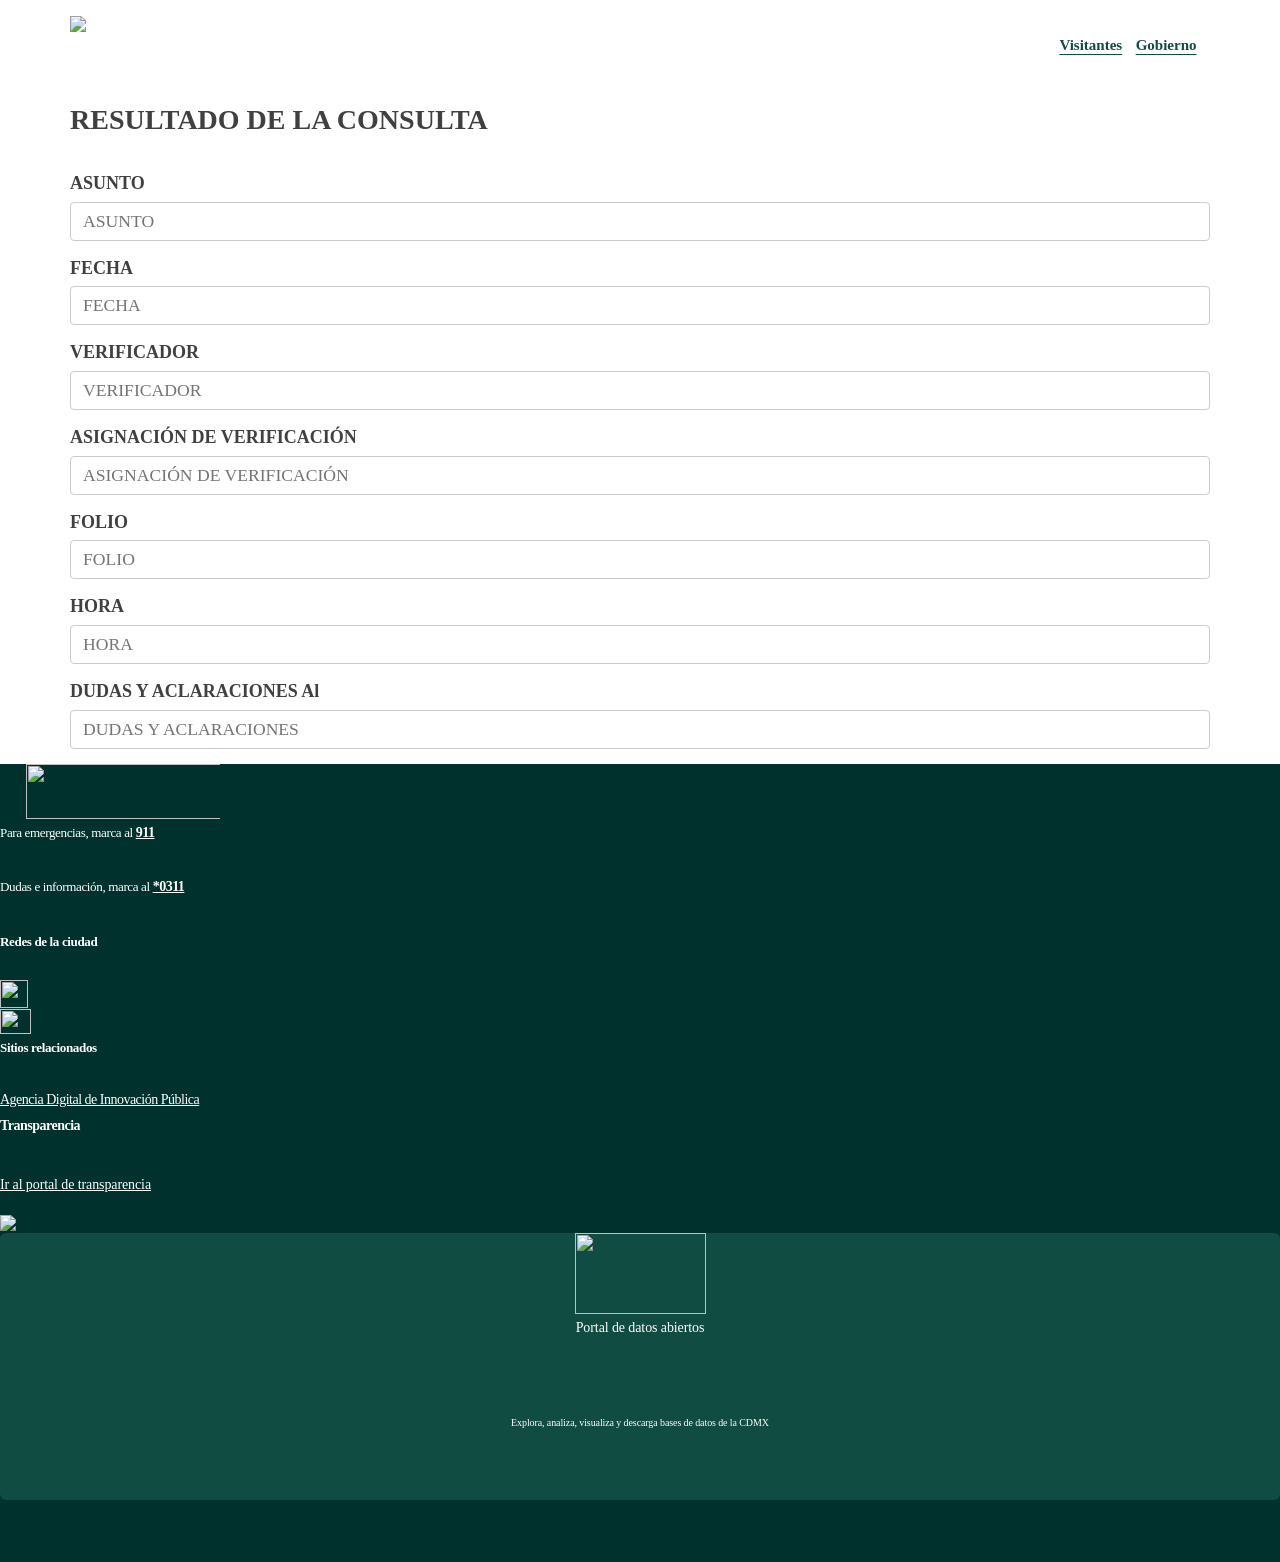
==== Inveacdmx.html @ d772f344 "Add files via upload" ====
<!DOCTYPE html>
<html lang="es">
  <head>
    <meta charset="utf-8">
    <meta http-equiv="X-UA-Compatible" content="IE=edge">
    <meta name="viewport" content="width=device-width, initial-scale=1">
    <title>Ejemplo de nueva página para GOB.mx</title>


    <!-- CSS -->
    <link href="/favicon.ico" rel="shortcut icon">
    <link href="Styles.css" rel="stylesheet">
    <link href="Stylesinveacdmx.css" rel="stylesheet">
    <style>
	        
            * {font-family: 'Inter' !important;}
            *{box-shadow: none !important;}                 
            
            .ventana-header>#ventana-info_header>#ventana-info_closer>span.ui-icon.ui-icon-closethick   { 		
                background-image: url(/resources/img/close2.svg); 
                 background-size: 20px 21px !important; 
                 background-position: 0 !important; 
                 position: relative; 
                 top: 25px !important; 
                 width: 20px !important; 
                 height: 24px !important; 
                 left: -130% !important;
            }
        
            #page-container {
                position: relative;
                min-height: 100vh;
                overflow-x: hidden !important;
            }
            
            #content-wrap {
                padding-bottom: 0rem; /* Footer height */
            }
            
            #footer {
                /*position: absolute; */
                bottom: 0;
                width: 100%;
                /* height: 1.5rem;  Footer height */
                background-color: #00312d !important;
            }
            
            #header {
                background: transparent !important;
                background-color: transparent !important;
                position: relative;
                top: 0;
                width: 100%;
            }
                    
            .adjustContent {
                margin-left: auto;
                max-width: 1280px;
                margin-right: auto;
                background-size: 100%;
                background-position-y: 30%;
                display: grid !important;
            }
            
            .img-background {
    /* 			background-image: linear-gradient( */
    /* 							      rgba(0, 0, 0, 0.5), */
    /* 							      rgba(0, 0, 0, 0.5) */
    /* 							    ),url(/resources/img/fondo-portal.jpg); */
    /* 			background-image: linear-gradient( rgb(0 0 0 / 0%), rgb(0 0 0 / 40%) ),url(/resources/img/fondo-portal.jpg); */
    /* 			background-image: url('background-image: url('https://es.rankiapro.com/wp-content/uploads/2019/08/fondo-tecnologico-preferido-selectores.jpg');'); */
    /*  			background-image: url(/resources/img/fondo-portal.jpg);  */
                margin-left: auto;
                max-width: 100%;
                margin-right: auto;
                height: 100%;
                background-size: cover;
                background-position-y: 60%;
            }				
                    
            .colorgreen {
                background-color: #00312d !important;
                margin-left: auto;
                max-width: 1280px;
                margin-right: auto;
            }		
            
            .texto-corto-anuncios {
                -webkit-line-clamp: 3;
                  -webkit-box-orient: vertical;
                display: -webkit-box;
                overflow: hidden;
            }	
            
            .texto-corto-anuncios-mobile {
                -webkit-line-clamp: 2;
                  -webkit-box-orient: vertical;
                display: -webkit-box;
                overflow: hidden;
            }	
            
            .ui-g .ui-panelgrid-cell {
                flex-wrap: initial;
                place-items: center !important;
                /*background-color: transparent !important;*/
            }
            
            .menu-header{
                display: flex;
                justify-content: left;
                text-underline-position: under;
            }
            
            .menu-header:hover {
                text-decoration: none;
            }
            
            .menu-header-tags{
                display: flex;
                text-underline-position: under;
                flex-direction: row;
                align-content: stretch;
                justify-content: flex-end;
            }		
            
            .color-btn-buscar{
                background: #BC955C !important;
                   border-radius: 21px;
                   width: 45px;
                height: 42px;
                margin-top: 0px !important;
                margin-right: 20px !important;
                float: left;
                   border: none !important;
            }	
    
    
            .color-btn-buscarR{
                background: #BC955C !important;
                   border-radius: 21px;
                   width: 45px;
                height: 42px;
                margin-top: 0px !important;
                margin-right: 0px !important;
                float: left;
                   border: none !important;
            }		
            
            .color-btn-buscar-false{
                background: #AAAAAA !important;
                   border-radius: 21px;
                   width: 45px;
                height: 42px;
                margin-top: 0px !important;
                margin-right: 20px !important;
                float: left;
                   border: none !important;
            }	
            
            .color-btn-buscarR-false{
                background: #AAAAAA !important;
                   border-radius: 21px;
                   width: 45px;
                height: 42px;
                margin-top: 0px !important;
                margin-right: 0px !important;
                float: left;
                   border: none !important;
            }			
            
            .centro{   
                text-align-last: center;
            }
                @media (max-width: 640px){
                .ui-panelgrid .ui-grid-responsive .ui-grid-row {
                    border-top: none !important;
    /* 			    display: flex !important; */
                }
            }
        </style>
  </head>
  <body>

    <!-- Contenido -->
    <main class="page">
      <div class="container">
        <div class="grid ZeroPadding-Right menu-normal ">
                  
            <div class="col-12">	         		       
              <div class="col-12 ZeroPadding"><div id="formHeader:pnlMenus" class="ui-panelgrid ui-widget ui-panel-sin-pading"><div id="formHeader:pnlMenus_content" class="ui-panelgrid-content ui-widget-content ui-grid ui-grid-responsive"><div class="ui-g"><div class="ui-panelgrid-cell ui-g-12 ui-md-3 ui-lg-3 ZeroPadding menu-header"><a href="/home.xhtml" class="ui-link ui-widget"><img src="https://www.cdmx.gob.mx/resources/img/adip-header2.svg"></a></div><div class="ui-panelgrid-cell ui-g-12 ui-md-9 ui-lg-9 ZeroPadding"><div id="formHeader:j_idt29" class="ui-panelgrid ui-widget ui-panel-sin-pading "><div id="formHeader:j_idt29_content" class="ui-panelgrid-content ui-widget-content ui-grid ui-grid-responsive"><div class="ui-g"><div class="ui-panelgrid-cell ui-g-12 ui-md-12 ui-lg-12 menu-header-tags ZeroPadding-Right"><a href="https://thecity.mx/" class="ui-link ui-widget menu-header-principal" target="_blank">Visitantes</a>	 &nbsp; &nbsp;                       
                          <a href="https://gobierno.cdmx.gob.mx/" class="ui-link ui-widget menu-header-principal" target="_blank">Gobierno</a>	 &nbsp; &nbsp;                       
                          </div><div id="formHeader:j_idt34" class="ui-panelgrid-cell ui-g-12 ui-md-0 ui-lg-0 ZeroPadding"></div></div></div></div></div></div></div></div>               
            </div>
             </div>
     
      </div>
      <form role="form" style="margin-top: 25px;">
        <div class="form-group">
            <h3> RESULTADO DE LA CONSULTA </h3>
          </div>

        <div class="form-group" style="margin-top: 35px;">
          <label class="control-label" for="lblAsunto">ASUNTO</label>
          <input class="form-control" id="txtAsunto" placeholder="ASUNTO" type="text">
        </div>
        <div class="form-group">
          <label class="control-label" for="lblFecha">FECHA</label>
          <input class="form-control" id="txtFecha" placeholder="FECHA" type="text">
        </div>
        <div class="form-group">
            <label class="control-label" for="lblVerificador">VERIFICADOR</label>
            <input class="form-control" id="txtVerificador" placeholder="VERIFICADOR" type="text">
        </div>
        <div class="form-group">
            <label class="control-label" for="lblAsignacion">ASIGNACIÓN DE VERIFICACIÓN</label>
            <input class="form-control" id="txtAsignacion" placeholder="ASIGNACIÓN DE VERIFICACIÓN" type="text">
          </div>
        <div class="form-group">
            <label class="control-label" for="lblFolio">FOLIO</label>
            <input class="form-control" id="txtFolio" placeholder="FOLIO" type="text">
          </div>
          <div class="form-group">
            <label class="control-label" for="lblHora">HORA</label>
            <input class="form-control" id="txtHora" placeholder="HORA" type="text">
          </div>
          <div class="form-group">
            <label class="control-label" for="lblDudas">DUDAS Y ACLARACIONES Al </label>
            <input rows="3" class="form-control" id="txtDudas" placeholder="DUDAS Y ACLARACIONES" type="text"></input>
          </div>
      </form>
      </div>
    </main>
    <div id="footer">

        <div class="grid grid-nogutter colorgreen max-width-footer" style="">            
            <div class="col-12">
                <div class="grid pt-5">
                    <div class="lg:col-3 md:col-6"><img src="https://www.cdmx.gob.mx/resources/img/logo_footer.svg" style="max-width: 100%; width: 219.5px; height: 55px; padding-left: 2%; vertical-align: middle;">
                    </div>
                    <div class="lg:col-2 md:col-3 sm:col-12 xs:col-12">
                        <div class="grid p-0">
							<div class="col-12"><label style="padding-bottom: 2%; font-family: Inter; font-size: 13.1px; font-weight: 300; font-stretch: normal; font-style: normal; line-height: 1.18; letter-spacing: -0.39px; text-align: left; color: #fff;" class="titulosRobo redesleft">Para emergencias, marca al <a href="tel:911" class="ui-link ui-widget titulo-footer" style="text-decoration: underline !important;" target="_blank">911</a></label>
							</div>
							<div class="col-12">
								
									<div class="col-12" style=" padding-left: 0px;"><label style="padding-bottom: 2%; font-family: Inter; font-size: 13.1px; font-weight: 300; font-stretch: normal; font-style: normal; line-height: 1.18; letter-spacing: -0.39px; text-align: left; color: #fff;" class="titulosRobo redesleft">Dudas e información, marca al <a href="tel:*0311" class="ui-link ui-widget titulo-footer" style="text-decoration: underline !important;" target="_blank">*0311</a></label>
									</div>
								
							</div>
                        </div>
                    </div>
                    <div class="lg:col-2 md:col-6 sm:col-12 xs:col-12">
                       	 <div class="grid p-0">
                            <div class="col-12"><label style="padding-bottom: 2%; font-family: Inter; font-size: 13.1px; font-weight: bold; font-stretch: normal; font-style: normal; line-height: 1.18; letter-spacing: -0.39px; text-align: left; color: #fff;" class="titulosRobo redesleft">Redes de la ciudad</label>
                            </div>
                            <div class="col-12">
                                <div class="grid p-0">
                                    <div class="col-3"><a href="https://es-la.facebook.com/GobiernoCDMX/" class="ui-link ui-widget" target="_blank"><img id="j_idt155" src="https://www.cdmx.gob.mx/resources/img/facebook.svg?pfdrid_c=true" alt="" style="width: 27.7px; height: 27.7px;"></a>
                                    </div>
                                    <div class="col-3"><a href="https://twitter.com/GobCDMX" class="ui-link ui-widget" target="_blank"><img id="j_idt158" src="	https://www.cdmx.gob.mx/resources/img/twitter.svg?pfdrid_c=true" alt="" style="width: 30.8px; height: 24.6px;"></a>
                                    </div>
                                </div>
                            </div>
                        </div>
                    </div>
                    <div class="lg:col-3 md:col-6 sm:col-12 xs:col-12">
                       	<div class="grid p-0">
                            <div class="col-12"><label style="padding-bottom: 2%; font-family: Inter; font-size: 13.1px; font-weight: bold; font-stretch: normal; font-style: normal; line-height: 1.18; letter-spacing: -0.39px; text-align: left; color: #fff;" class="titulosRobo redesleft">Sitios relacionados</label>                                                                 
                            </div>
                            <div class="col-12"><a href="https://adip.cdmx.gob.mx/" class="ui-link ui-widget titulo-footer" style="padding-bottom: 2% !important; text-decoration: underline !important; font-weight: 300 !important;" target="_blank">Agencia Digital de Innovación Pública</a>
                            </div>
                            
                            <div class="col-12"><label style="padding-bottom: 2%;" class="titulo-footer">Transparencia</label>
                             </div> 
                            <div class="col-12">
                            <div class="grid p-0" style="max-width: 231px;">
	                            	<div class=" col-10"><a id="idPortalUlrtrans" href="https://www.transparencia.cdmx.gob.mx/" class="ui-link ui-widget footerAlingleft ZeroPadding-Bottom" style="color: white; padding-bottom: 2%; white-space: nowrap; vertical-align: sub;  text-decoration: underline !important; font-weight: 300 !important;" target="_blank">Ir al portal de transparencia</a>
			                         </div>       
			                          <div class="col-2" style="padding-bottom: 0px;    padding-top: 12px;    padding-left: 0px;"><a href="https://www.transparencia.cdmx.gob.mx/" class="ui-link ui-widget footerAlingleft ZeroPadding-Bottom" style="  text-decoration: underline !important;" target="_blank"><img src="https://www.cdmx.gob.mx/resources/img/arrow.png" style="width: 11.5px;" class=""></a>
			                          </div> 
			                     </div>
                            </div>
                        </div>
                    </div>
                    <div class="lg:col-2 md:col-6 sm:col-12 xs:col-12">
                       	<div class="grid p-0 grecaFooter-Datos-Abiertos" style="text-align: center;">
                            <div class="col-12" style="padding-bottom: 0!important;"><a href="http://datos.cdmx.gob.mx/" class="ui-link ui-widget" target="_blank"><img id="j_idt171" src="https://www.cdmx.gob.mx/resources/img/datos.png?pfdrid_c=true" alt="" style="width: 131px; height: 81px;"></a>
                            </div>
                            <div class="col-12" style="padding-top: 0!important;"><label style="padding-bottom: 5%;" class="footerAlingleft">Portal de datos abiertos</label>
                                 	 <br><label style="padding-bottom: 5%;" class="footerH6Alingleft">Explora, analiza, visualiza y descarga bases de datos de la CDMX</label>
                            </div>
                        </div>
                    </div>
                   
                </div>
            </div>
            
        </div>
		  <div class="espacio-cintillo"></div>
		  <div class="cintilloFooter colorgreen"></div>
    </div>
<script src="https://code.jquery.com/jquery-1.9.1.min.js"></script>
<script>
  
  $( document ).ready(function() {
    console.log( "ready!" );
    const keysValues = window.location.search;
    console.log( keysValues);
    const urlParams = new URLSearchParams(keysValues)
    debugger;
    const Params = urlParams.get('Params')
    const URLlimpia = Params.replace(/!/g,' ');
    const Parametros = URLlimpia.split("|");
    
    $("#txtAsunto").val(Parametros[0])
    $("#txtFecha").val(Parametros[1])
    $("#txtVerificador").val(Parametros[2])
    $("#txtAsignacion").val(Parametros[3])
    $("#txtFolio").val(Parametros[4])
    $("#txtHora").val(Parametros[5])
    $("#txtDudas").val(Parametros[6])
});
</script>
  </body>
</html>
---- Stylesinveacdmx.css ----
body .ui-panelgrid .ui-panelgrid-cell {
	background: transparent !important;
}

.espaciohome1 {
	padding-top: 10px;
}

.espaciohome2 {
	padding-top: 0px;
}

.pdding14pxleft {
	padding-left: 14px !important;
}

.ZeroPadding {
	padding-left: 0px !important;
	padding-right: 0px !important;
	padding-top: 0px !important;
	padding-bottom: 0px !important;
}

.ZeroPaddingLeft {
	padding-left: 0px !important;
}

.ZeroPaddingRigth {
	padding-right: 0px !important;
}

.buscarResponsiveImg {
	background-image: url(/resources/img/ic_lupa_gris.svg) !important;
	background-size: cover;
}

.ui-button-icon-only .ui-icon {
	margin-left: -9px;
}

.ui-inputfiel {
	border: none !important;
	height: 58px !important;
}

.ui-autocomplete-input {
	border: none !important;
	height: 58px !important;
}

.sizeuiicon>span {
	width: 20px !important;
	height: 20px !important;
	left: 40% !important;
	top: 47% !important;
}

.nobordersearch>input {
	border: none !important;
	font-size: 21px !important;
	font-weight: bold !important;
	font-stretch: normal !important;
	font-style: normal !important;
	line-height: normal !important;
	letter-spacing: normal !important;
	text-align: left !important;
	color: rgba(0, 0, 0, 0.47) !important;
	padding-left: 20px;
	height: 26px !important;
}

.ui-autocomplete-input {
	border: none !important;
}

.panel-busqueda {
	border-radius: 86.9px;
	border-right: none !important;
	box-shadow: 0 4px 44px -5px rgb(0 0 0/ 40%);
	border-top-right-radius: unset;
	border-bottom-right-radius: inherit;
}

.ui-autocomplete-item.ui-state-highlight {
	background: #F0F0F0 !important;
	color: black !important;
	text-shadow: none !important;
}

.ui-autocomplete-list-item.ui-state-highlight {
	background: #F0F0F0 !important;
	color: black !important;
	text-shadow: none !important;
}

.ui-autocomplete-emptyMessage {
	background-color: white !important;
	padding: 10px !important;
	font-weight: 700 !important;
	font-family: Inter !important;
	line-height: 30px !important;
	border-bottom-left-radius: 8px !important;
	border-bottom-right-radius: 8px !important;
}

.autocompletado {
	border-radius: 26.5px !important;
	box-shadow: 0px 3.41603px 3.41603px rgba(0, 0, 0, 0.25) !important;
	border: solid 4px #fff !important;
	background-color: #ffffff !important;
	height: 34px;
}

body .ui-autocomplete-panel .ui-autocomplete-items .ui-autocomplete-item
	{
	background-color: white !important;
}

.adip-btn-sesion {
	background: #FFFFFF !important;
	box-shadow: 0px 2.90457px 2.90457px rgba(0, 0, 0, 0.1) !important;
	border-radius: 20.8042px !important;
	width: 100%;
	height: 37px;
	max-width: 160px !important;
	margin: 0px !important;
	padding: 0px !important;
	border: none !important;
}

.adip-btn-sesion .ui-button-text {
	font-style: normal;
	font-weight: 700 !important;
	font-size: 14.3467px;
	line-height: 17px !important;
	display: grid;
	align-items: center;
	letter-spacing: -0.333767px;
	color: #BC955C;
	text-align: center;
}

.adip-icon-llave {
	background-image: url(/resources/img/ic_llave_45.svg) !important;
	width: 25px !important;
	height: 35px !important;
	top: 21% !important;
	left: 0% !important;
	background-size: cover;
}

.adip-fondo-tarjeta-sesion {
	background: rgba(0, 0, 0, 0.3);
	background-blend-mode: multiply;
	border-radius: 16px;
}

.adip-output-white {
	font-style: normal;
	font-weight: 500;
	font-size: 15.4555px;
	line-height: 17px;
	align-items: center;
	color: #FFFFFF;
}

@media only screen and (min-width: 1420px) and ( max-width : 10000px) {
	.ui-autocomplete-panel {
		position: absolute;
		overflow: auto;
		width: 55% !important;
		max-width: 618px !important;
		padding-left: 20px !important;
		margin-left: 20px !important;
		background: none !important;
	}
	.mobile {
		display: none !important;
	}
	::placeholder {
		color: #666666 !important;
		font-family: 'Inter';
		font-style: normal;
		font-weight: 500;
		font-size: 17.6193px;
		line-height: 25px;
		opacity: .9;
	}
	.txt-inicia-sesion-p {
		padding: 0 !important;
	}
}

@media only screen and (min-width: 641px) and ( max-width : 1419px) {
	.ui-autocomplete-panel {
		position: absolute;
		overflow: auto;
		width: 57% !important;
		max-width: 618px !important;
		padding-left: 20px !important;
		margin-left: 20px !important;
		background: none !important;
	}
	.mobile {
		display: none !important;
	}
	.nobordersearch>input {
		padding: 2px 2px 2px 20px !important;
	}
	.txt-inicia-sesion-p {
		padding: 0 !important;
	}
}

@media only screen and (min-width: 641px) and ( max-width : 1419px) {
	.ui-autocomplete-panel {
		position: absolute;
		overflow: auto;
		width: 57% !important;
		max-width: 618px !important;
		padding-left: 20px !important;
		margin-left: 20px !important;
		background: none !important;
	}
	.mobile {
		display: none !important;
	}
	.nobordersearch>input {
		padding: 2px 2px 2px 20px !important;
	}
	::placeholder {
		color: #666666 !important;
		font-family: 'Inter';
		font-style: normal;
		font-weight: 500;
		font-size: 17.6193px;
		line-height: 25px;
		opacity: .9;
	}
	.txt-inicia-sesion-p {
		padding: 0 !important;
	}
}

@media only screen and (min-width: 641px) and ( max-width : 991px) {
	.ui-tag {
		display: inline-flex;
		align-items: center;
		justify-content: flex-start;
		width: 100% !important;
		max-width: 618px !important;
	}
	.contenedorTags {
		margin: 0 auto;
		width: 57%;
	}
	::placeholder {
		color: #666666 !important;
		font-family: 'Inter';
		font-style: normal;
		font-weight: 500;
		font-size: 17.6193px;
		line-height: 25px;
		opacity: .9;
	}
	.txt-inicia-sesion-p {
		padding: 0 !important;
	}
}

@media only screen and (min-width: 0px) and ( max-width : 640px) {
	.ui-autocomplete-panel {
		position: absolute;
		overflow: auto;
		width: 73% !important;
		padding-left: 10px !important;
		margin-left: 20px !important;
		background: none !important;
	}
	.mobile {
		display: block !important;
	}
	.nobordersearch>input {
		font-size: 18px !important;
		padding: 2px 2px 2px 20px !important;
	}
	.ui-tag {
		display: inline-flex;
		align-items: center;
		justify-content: flex-start;
		width: 100% !important;
		max-width: 618px !important;
	}
	::placeholder {
		color: #666666 !important;
		font-family: 'Inter';
		font-style: normal;
		font-weight: 500;
		font-size: 17.6193px;
		line-height: 25px;
		opacity: .9;
	}
	.txt-inicia-sesion-p {
		padding: 10px 5px 10px 16px !important;
	}
}

.ui-autocomplete-empty-message {
	background-color: white;
}

.adip-tooltip {
	max-width: 260px;
}

.adip-tooltip .ui-tooltip-text {
	font-style: normal;
	font-weight: 500;
	font-size: 12px;
	line-height: 15px;
	letter-spacing: 0.031903px;
	background: #fff !important;
	color: #666 !important;
	border-radius: 6px !important;
	padding: 6px 10px;
	border: solid 1px #b1b1b1;
}

.adip-tooltip .ui-tooltip-arrow {
	border-right-color: #D0D0D0 !important;
	left: -1px;
	margin-top: -7px;
	border-width: 7px 7px 7px 0px;
}

.adip-icon-lupa-white {
	background-image: url(/resources/img/ic_lupa_white.svg) !important;
	width: 20px !important;
	height: 20px !important;
	background: no-repeat;
	background-size: 12px;
	background-position-y: center;
	background-position-x: center;
}

.ui-tag {
	display: inline-flex;
	align-items: center;
	justify-content: flex-start;
	width: 100%;
}

.boton-continuar-llave-home {
	padding-left: 22px;
	background-image: url(/resources/img/llaveNew.svg) !important;
	background-position: left !important;
	background-repeat: no-repeat !important;
	background-position-x: 9px !important;
	background-size: 30px !important;
	width: 169.37px !important;
	height: 46.04px !important;
	background-color: #88185B !important;
	box-shadow: 0px 3.58062px 3.58062px rgba(0, 0, 0, 0.1) !important;
	border-radius: 36.8px !important;
	color: #fff !important;
	font-weight: 700;
	font-size: 17.686px !important;
	background-image: url(/resources/img/llaveNew.svg) !important;
	/* 	top: 20px; */
	/*     left: 50px; */
}

.boton-continuar-llave-home span {
	padding: 0px !important;
}

.boton-continuar-llave-home-mobile {
	background-image: url(/resources/img/logoLlave2.svg) !important;
	background-position: left !important;
	background-repeat: no-repeat !important;
	background-position-x: 7px !important;
	background-size: 26px !important;
	font-weight: 700 !important;
	padding-left: 5px !important;
	background-color: #fff !important;
	color: #BC955C !important;
	width: 100% !important;
	height: 35px;
	box-shadow: 0px 2.64201px 2.64201px rgba(0, 0, 0, 0.1);
	border-radius: 44.7427px !important;
}

.boton-continuar-llave-home-mobile span {
	padding: 0px !important;
}

@media only screen and (min-width: 1025px) {
	.contenedorInicSesionDesktop {
		/* 		margin-top: 60px !important; */
		
	}
	.contenedorInicSesionMobile {
		display: none;
	}
}

@media only screen and (max-width: 1024px) {
	.contenedorInicSesionDesktop {
		display: none;
	}
	.contenedorInicSesionMobile {
		margin-bottom: 26px !important;
	}
}

.pl-35 {
	padding-left: 0.85rem !important;
}

@media screen and (min-width: 64.063em) {
	.ui-lg-4R {
		width: 28% !important;
	}
	.ui-lg-8R {
		width: 72% !important;
	}
}

@media screen and (min-width: 40.063em) {
	.ui-md-4R {
		width: 28% !important;
	}
	.ui-md-8R {
		width: 72% !important;
	}
}

.adip-pc-a{
	place-content: flex-end;
	padding-right: 16px !important;
}
.adip-align-txt{
	text-align: right;
}
.adip-padding-p{
	 padding: 18px 0;
}


@charset "UTF-8";

@media only screen and (min-width: 1261px) and ( max-width : 10000px) {
	.btn-ir-al-sitio {
		padding: 3px 14px !important;
		border-radius: 6px;
		flex-grow: 0;
		font-family: Inter !important;
		font-size: 14px !important;
		font-weight: bold;
		font-stretch: normal;
		font-style: normal;
		line-height: 1.76;
		letter-spacing: -0.22px;
		text-align: center;
		color: #8b1232 !important;
		text-decoration: solid;
		display: block;
		background-color: #fff;
		width: 60%;
		float: left;
	}
	.img-Tramites {
		width: 100% !important;
    	height: 138px !important;
		float: left !important;
		background-image: url("/resources/img/tramite.png");
		background-size: cover !important;
    	background-repeat: no-repeat;
	}
	.titulo-consulta-Tramites {
		font-family: Inter !important;
		font-size: 36px !important;
		font-weight: normal !important;
		font-stretch: normal !important;
		font-style: normal !important;
		line-height: 0.63 !important;
		letter-spacing: -0.4px !important;
		text-align: left !important;
		color: #fff !important;
		float: left;
	}
	.titulo-tramites-digitales {
		font-family: Inter !important;
		font-size: 45px !important;
		font-weight: 600 !important;
		font-stretch: normal !important;
		font-style: normal !important;
		line-height: 0.49 !important;
		letter-spacing: -0.4px !important;
		text-align: left !important;
		color: #fff !important;
		float: left;
	}
}

@media only screen and (min-width: 641px) and ( max-width: 1260px) {
	.titulo-consulta-Tramites {
		font-family: Inter !important;
		font-size: 20px !important;
		font-weight: normal !important;
		font-stretch: normal !important;
		font-style: normal !important;
		line-height: 0.63 !important;
		letter-spacing: -0.4px !important;
		text-align: left !important;
		color: #fff !important;
	}
	.titulo-tramites-digitales {
		font-family: Inter !important;
		font-size: 26px !important;
		font-weight: 600 !important;
		font-stretch: normal !important;
		font-style: normal !important;
		line-height: 0.49 !important;
		letter-spacing: -0.4px !important;
		text-align: left !important;
		color: #fff !important;
	}
	.btn-ir-al-sitio {
		padding: 3px 14px !important;
		border-radius: 6px;
		flex-grow: 0;
		font-family: Inter !important;
		font-size: 10px !important;
		font-weight: bold;
		font-stretch: normal;
		font-style: normal;
		line-height: 1.76;
		letter-spacing: -0.22px;
		text-align: center;
		color: #8b1232 !important;
		text-decoration: solid;
		display: block;
		background-color: #fff;
		width: 80%;
	}
	.img-Tramites {
		width: 100% !important;
   		height: 80px !important;
		float: left !important;
		padding-top: 10px;
		background-image: url("/resources/img/tramite.png");
		background-size: cover !important;
    	background-repeat: no-repeat;
	}
}

@media only screen and (min-width: 0px) and ( max-width: 640px) {
	.img-Tramites {
		width: 100% !important;
    	height: 70px !important;
		padding-top: 10px;
		float: initial;
		background-image: url("/resources/img/boton_mobile_tramites_digitales.png");
		background-size: contain;
    	background-repeat: no-repeat;
	}
	.titulo-consulta-Tramites {
		font-family: Inter !important;
		font-size: 19px !important;
		font-weight: normal !important;
		font-stretch: normal !important;
		font-style: normal !important;
		line-height: 0.63 !important;
		letter-spacing: -0.4px !important;
		text-align: center !important;
		color: #fff !important;
	}
	.titulo-tramites-digitales {
		font-family: Inter !important;
		font-size: 25px !important;
		font-weight: 600 !important;
		font-stretch: normal !important;
		font-style: normal !important;
		line-height: 0.49 !important;
		letter-spacing: -0.4px !important;
		text-align: center !important;
		color: #fff !important;
	}
	.btn-ir-al-sitio {
		padding: 3px 14px !important;
		border-radius: 6px;
		flex-grow: 0;
		font-family: Inter !important;
		font-size: 12px !important;
		font-weight: bold;
		font-stretch: normal;
		font-style: normal;
		line-height: 1.76;
		letter-spacing: -0.22px;
		text-align: center;
		color: #8b1232 !important;
		text-decoration: solid;
		display: block;
		background-color: #fff;
		width: 48%;
		margin-bottom: 15px;
	}
}

@media screen and (max-width: 814px) {
	.adip-footer {
		float: right !important;
		padding-left: 0 !important;
		padding-right: 1% !important;
		font-size: 12px !important;
	}
}

@media screen and (max-width: 615px) {
	.adip-footer {
		float: right !important;
		font-size: 11px !important;
		text-align: left !important;
	}
}

@media screen and (max-width: 640px) {
	#container {
		padding-bottom: 12em !important;
	}
}

@media screen and (max-width: 580px) {
	.adip-footer {
		float: left !important;
		padding-left: 1% !important;
		font-size: 11px !important;
		text-align: left !important;
	}
}

@media screen and (max-width: 340px) {
	.adip-footer {
		float: left !important;
		padding-left: 1% !important;
		font-size: 10px !important;
		text-align: left !important;
	}
}
/* Esta hoja de estilos es utilizada por el footer de la aplicacion */
/* Style the footer 
						.footer {
							display: block !important;
						    position: absolute !important;
						    clear: both !important;
						    bottom: 0 !important;
						    /* top: 100% !important; 
						    width: 100% !important;
						    background: #262629 !important;
						    padding: 15px 0;
						}
						*/
.adip-footer {
	float: left;
	padding-left: 25%;
	display: block !important;
	vertical-align: middle !important;
	margin: 5px auto !important;
	color: #ffffff !important;
	font-size: 12px;
	font-weight: bold;
	font-family: sans-serif;
	line-height: 1.27 !important;
	letter-spacing: normal;
	text-align: justify;
}

body, html {
	margin: 0 !important;
	padding: 0 !important;
	height: 100% !important;
}

#wrapper {
	min-height: 100% !important;
	position: relative !important;
}

#container {
	padding-bottom: 7em;
}

.footer {
	height: auto !important;
	background-color: #00312d !important;
	width: 100% !important;
	left: 0 !important;
	padding-top: 1em !important;
	bottom: 0 !important;
	min-height: 3em !important;
}

.titulo-footer {
	padding-bottom: 2%;
	font-family: Inter;
	font-size: 14px !important;
	font-weight: bold;
	font-stretch: normal;
	font-style: normal;
	line-height: 1.43;
	letter-spacing: -0.5px;
	text-align: left;
	color: #fff !important;
}

.footerAlingleft {
	font-family: Inter;
	font-size: 14px !important;
	font-weight: normal;
	font-stretch: normal;
	font-style: normal;
	line-height: 1.57;
	letter-spacing: -0.1px;
	text-align: left;
	color: #fff !important;
}

.footerH6Alingleft {
	font-family: Inter;
	font-size: 10px !important;
	font-weight: normal;
	font-stretch: normal;
	font-style: normal;
	line-height: 1.57;
	letter-spacing: -0.1px;
	text-align: left;
	color: #fff !important;
}

.grecaFooterConsulta {
	background-image: url(/resources/img/textura1.png);
	background-blend-mode: multiply, normal !important;
	background-size: cover !important;
	background-position-y: 63%;
	border-radius: 5.4px;
	background-color: #691c32;
	width: 100% !important;
	height: 50px;
	   
}

.grecaFooterConsultaT {
	background-image: url(/resources/img/textura1.png);
	background-blend-mode: multiply, normal !important;
	background-size: cover !important;
	background-position-y: 63%;
	border-radius: 5.4px;
	background-color: #691c32;
	width: 100% !important;
	padding-bottom: 20px;
    padding-top: 20px;
}



.grecaFooterMobile {
	background-image: linear-gradient(to top, rgb(64 114 111 / 0%), #0a4845, #85b2cb12, rgb(32 111 104)), linear-gradient(to bottom, #2c766f54, rgb(255 255 255 / 7%)), url(/resources/img/textura1.png);
	background-blend-mode: lighten !important;
	background-size: cover !important;
	background-position-y: 63%;
	border-radius: 5.4px;
	background-color: rgb(16 76 66 / 17%);
	width: 100% !important;
	padding-top: 25px;
    padding-bottom: 25px;
}

.grecaFooter-Datos-Abiertos {
	background-image: url(/resources/img/textura2.png);
	background-size: cover !important;
	background-position-y: 63%;
	border-radius: 6.2px;
	background-blend-mode: multiply, normal !important;
    mix-blend-mode: revert;
    background-color: #104c42 !important;
}

#container {
	padding-bottom: 10.5rem;; /* Footer height */
}

.btn-center {
	align-self: center !important;
	text-align-last: center;
	text-align: -webkit-center;
}

.cintilloFooter {
	background-image: url(/resources/img/cintillo.png);
    background-repeat: no-repeat;
    background-size: 100% !important;
    background-position-x: center;
    background-position-y: bottom;
    height: 25px;
}

@charset "UTF-8";

@media screen and (max-width: 355px) {
  .img-header {
    width: 55%;
  }
  .header-sedeco{
	font-size: 22px !important;
  }
  .header-siapem{
	font-size: 8px !important;
  }
}

/*
body{
	margin: 0 0;
    display: flex;
    flex-direction: column;
    height: auto;
    
}
/* Esta hoja de estilos es utilizada por el header de la aplicacion para que el header permanezca presente en la pagina en la parte superior cuando
   en la pantalla se hace un scroll. El style .header es utilizado en el div del default.xhtml y el style .sticky es utilizado en el javascript onScrollHeader.js  */


 /* Style the header */
.header {
  padding: 15px 2%;
  min-height: 3em !important;
  height: auto !important;
  background: #FFFFFF; 
  color: #f1f1f1;
  border-bottom: 4px solid #f0f0f0; 
  flex: 0 0 auto;
}

.line {
  float: left;
  width: 0.3px !important;
  height: 34.6px;
  border-right: solid 2px #898d8d;
  margin: 5px auto !important;
  padding-left: 10px !important;
  
}

.header-sedeco{
	font-family: sans-serif;
	font-size: 22px;
	font-weight: bold;
	font-stretch: normal;
	font-style: normal;
	line-height: 1.17;
	letter-spacing: normal;
	color: #898d8d;
	margin: 5px auto !important;
	padding: 6px 5px 2px 10px;
}

.header-siapem{
	font-family: sans-serif;
	font-size: 10px;
	font-weight: bold;
	font-stretch: normal;
	font-style: normal;
	line-height: 1.17;
	letter-spacing: normal;
	color: #898d8d;
	margin: 5px auto !important;
	padding: 6px 5px 8px 5px;
}

.divicion {
	margin: 0 auto;
	width: 100%;
	height: 32px !important;
	background: #f8f8f8;
}

/* Page content */
.content {
  padding: 0px;
  width: 100%;
  height: 90%;
  flex: 0 0 auto;
}
.contenido{
	width: 100%;
	height: 90%;
	flex: 0 0 auto;
	
}

/* The sticky class is added to the header with JS when it reaches its scroll position */
.sticky {
  position: fixed;
  top: 0;
  width: 100%
}

/* Add some top padding to the page content to prevent sudden quick movement (as the header gets a new position at the top of the page (position:fixed and top:0) */
.sticky + .content {
  padding-top: 102px;
}

/*
NUEVOS ESTILOS PARA EL NUEVO PORTAL
*/

.ZeroPadding-menu {
    padding-left: 0!important;
    padding-right: 8px !important;
    padding-top: 0!important;
    padding-bottom: 0!important;
}


@media screen and (max-width: 700px) {
	.menu-normal {
		display: none !important;
		padding-bottom: 10px;
	}	
	
	.espacioIndicador{
		padding-top: 33px;
	}
	
	.espacio{
		padding-top: 40px;
	
	} 
	
	.espacio-cintillo{
		padding-top: 47px;
	}
	
}

@media screen and (min-width: 700px) {
	.menu-responsive {
		display: none !important;
		padding-right: 0!important;
	}
	
	#idGridMenuRespon{
		display: none;
	}	
		
	.menu-normal {
		padding-bottom: 6px;
	    height: 80px;
	    align-content: space-evenly;
	}
	
	.espacio{
		padding-top: 50px;
	
	} 
	
	.espacioIndicador{
		padding-top: 27px;
	}
	.espacio-cintillo{
		padding-top: 37px;
	}
}



.claseButttonHeader .ui-button .ui-icon-triangle-1-s {
	background-image: none !important;
}

.fontRespSidebar {
	font-size: 17px !important;
}

.opcionmenuGreen {
	text-decoration: none;
	color: #000 !important;
	font-weight: bold;
	color: #104C42 !important;
}

.opcionmenuGreen:hover {
	text-decoration: none;
	color: #691c32 !important;
	font-weight: bold;
}

.imagexgreenMenu {
	top: 20px !important;
}

.header-cdmx-tramites {
	padding: 10px;
	min-height: 3em !important;
	background: #FFFFFF;
	border-bottom: 1px solid #f0f0f0;
}

.menu-header {
	font-family: Inter;
	font-style: normal;
	font-weight: normal;
	font-size: 18px;
	line-height: 10px;
	text-align: center;	
    text-decoration: none;
	color: #104C42 !important
}

.menu-header:hover {
	text-decoration: underline;
}

.menu-header-principal {
	font-style: normal;
	font-weight: bold;
	font-size: 15px !important;
	line-height: 22px;
	text-align: center;
	text-decoration-line: underline !important;
	color: #104C42 !important;
}

.img-header-sidebar{
	width: 80px
}

/*.ui-icon-closethick {
	display: none !important;
}*/

@media screen and (max-width: 361px) {
	.imagexgreenMenu {
		top: -35px !important;
	}
	
	.espacio-cintillo{
		padding-top: 0px;
	}
}

@media screen and (min-width: 641px) {
	.imagexgreenMenu {
		top: -35px !important;
	}
	
	.espacio-cintillo{
		padding-top: 37px;
	}
}

@media screen and (min-width: 425px) and (max-width: 441px) {
	.imagexgreenMenu {
		bottom: 45px !important;
	}
	
	.espacio-cintillo{
		padding-top: 7px;
	}
}

@media screen and (min-width: 442px) and (max-width: 640px) {
	.imagexgreenMenu {
		top: 8px !important;
	}
	.espacio-cintillo{
		padding-top: 27px;
	}
}
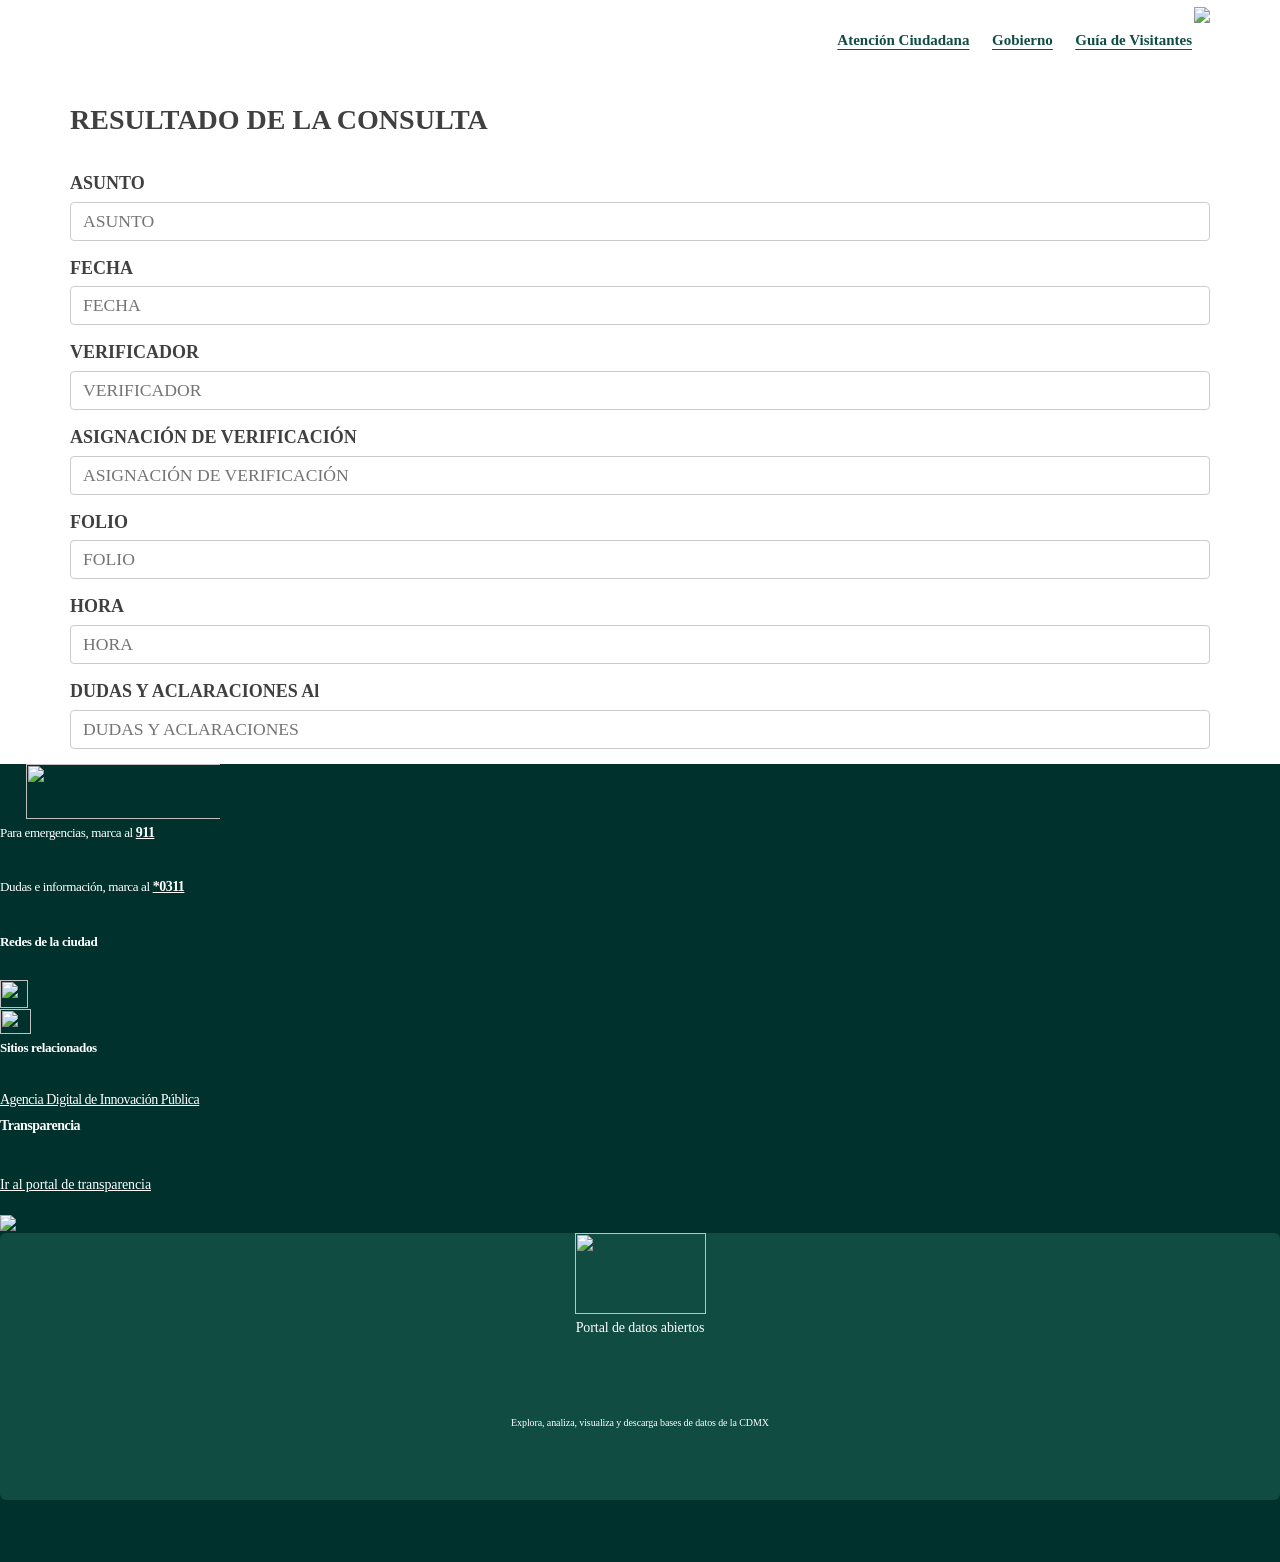
==== commit 307293d2: "Add files via upload" ====
--- a/Inveacdmx.html
+++ b/Inveacdmx.html
@@ -184,16 +184,90 @@
     <!-- Contenido -->
     <main class="page">
       <div class="container">
-        <div class="grid ZeroPadding-Right menu-normal ">
-                  
-            <div class="col-12">	         		       
-              <div class="col-12 ZeroPadding"><div id="formHeader:pnlMenus" class="ui-panelgrid ui-widget ui-panel-sin-pading"><div id="formHeader:pnlMenus_content" class="ui-panelgrid-content ui-widget-content ui-grid ui-grid-responsive"><div class="ui-g"><div class="ui-panelgrid-cell ui-g-12 ui-md-3 ui-lg-3 ZeroPadding menu-header"><a href="/home.xhtml" class="ui-link ui-widget"><img src="https://www.cdmx.gob.mx/resources/img/adip-header2.svg"></a></div><div class="ui-panelgrid-cell ui-g-12 ui-md-9 ui-lg-9 ZeroPadding"><div id="formHeader:j_idt29" class="ui-panelgrid ui-widget ui-panel-sin-pading "><div id="formHeader:j_idt29_content" class="ui-panelgrid-content ui-widget-content ui-grid ui-grid-responsive"><div class="ui-g"><div class="ui-panelgrid-cell ui-g-12 ui-md-12 ui-lg-12 menu-header-tags ZeroPadding-Right"><a href="https://thecity.mx/" class="ui-link ui-widget menu-header-principal" target="_blank">Visitantes</a>	 &nbsp; &nbsp;                       
-                          <a href="https://gobierno.cdmx.gob.mx/" class="ui-link ui-widget menu-header-principal" target="_blank">Gobierno</a>	 &nbsp; &nbsp;                       
-                          </div><div id="formHeader:j_idt34" class="ui-panelgrid-cell ui-g-12 ui-md-0 ui-lg-0 ZeroPadding"></div></div></div></div></div></div></div></div>               
-            </div>
-             </div>
-     
-      </div>
+        <form id="formHeader" name="formHeader" method="post" action="/home.xhtml" enctype="application/x-www-form-urlencoded">
+            <input type="hidden" name="formHeader" value="formHeader">
+            
+                    <div id="header">
+            
+                <style>
+                    @media screen and (max-width: 640px) {
+                        .alinear-texto{
+                            text-align: left;
+                        }
+                    }
+                    
+                    @media screen and (min-width: 641px) {
+                        .alinear-texto{
+                            text-align: right;
+                        }
+                    }	
+                    
+                    .ui-panel .ui-panel-content {	
+                        border: none !important;	    
+                        background: transparent !important;
+                        padding: 0px !important;	   
+                    }
+                    
+                    .ui-widget-header {
+                        background: none !important;
+                        border: none;
+                    }
+                    
+                    .ui-state-default, .ui-widget-content .ui-state-default,
+                        .ui-widget-header .ui-state-default {
+                        border: none;
+                        background: none;
+                    }
+                    
+                    .ui-panel .ui-panel-titlebar {
+                        padding: 6px 0px 0px;
+                        height: 0px;
+                        border: none !important;
+                    }
+                    
+                    .derecha {
+                        text-align: right;
+                    }
+                    
+                    .izquierda {
+                    }
+                    .alinear-texto{                  
+                        place-self: center;
+                    }
+                    
+                    #ventana-info_header .ui-panel-title{                   
+                        display: none;
+                    }
+                        
+                        
+                
+                </style>
+            
+                
+                <div class="adjustContent">
+                    <div class="menu-normal ">                  
+                      <div class="col-12"><div id="formHeader:pnlMenus" class="ui-panelgrid ui-widget ui-panel-sin-pading"><div id="formHeader:pnlMenus_content" class="ui-panelgrid-content ui-widget-content ui-grid ui-grid-responsive"><div class="ui-g"><div class="ui-panelgrid-cell ui-g-12 ui-md-4 ui-lg-4 p-0 menu-header-tags fonfo-t"><a href="/home.xhtml" class="ui-link ui-widget"><img src="https://www.cdmx.gob.mx/resources/img/expediente/ic-adip-header-nl.svg" style="position: relative; max-width: 100%;"></a></div><div class="ui-panelgrid-cell ui-g-12 ui-md-5 ui-lg-5 p-0 fonfo-t"><div id="formHeader:j_idt29" class="ui-panelgrid ui-widget ui-panel-sin-pading" style="background: transparent;"><div id="formHeader:j_idt29_content" class="ui-panelgrid-content ui-widget-content ui-grid ui-grid-responsive"><div class="ui-g"><div class="ui-panelgrid-cell ui-g-12 ui-md-12 ui-lg-12 menu-header-tags"><div id="formHeader:j_idt30" class="ui-panel ui-widget ui-widget-content ui-corner-all" data-widget="widget_formHeader_j_idt30"><div id="formHeader:j_idt30_content" class="ui-panel-content ui-widget-content"><a href="https://311locatel.cdmx.gob.mx/" class="ui-link ui-widget menu-header-principal fonfo-t" target="_blank">Atención Ciudadana</a>	 &nbsp; &nbsp;                       
+                                      <a href="https://gobierno.cdmx.gob.mx/" class="ui-link ui-widget menu-header-principal fonfo-t" target="_blank">Gobierno</a>	 &nbsp; &nbsp;                       
+                                      <a href="https://thecity.mx/" class="ui-link ui-widget menu-header-principal fonfo-t" target="_blank">Guía de Visitantes</a>	 &nbsp; &nbsp;                       
+                                      </div></div></div></div></div></div></div><div class="ui-panelgrid-cell ui-g-12 ui-md-3 ui-lg-3 p-0 fonfo-t"><a id="formHeader:btnInicio" href="#" class="ui-commandlink ui-widget" onclick="PrimeFaces.ab({s:&quot;formHeader:btnInicio&quot;,f:&quot;formHeader&quot;});return false;" style="float: right; zoom: 80%;"><img id="formHeader:j_idt38" src="/resources/img/expediente/img_btn_expediente_new.svg?pfdrid_c=true" alt=""></a></div></div></div></div>               
+                     </div>
+                   
+                    </div>
+                </div><div id="formHeader:idGridMenuRespon" class="ui-panelgrid ui-widget ui-grid-col-12 ZeroPadding-Right menu-responsive" style="margin: 0; width: 100%; text-align: right; background: #FFFFFF; justify-content: space-around; box-shadow: 0px 2.66667px 3.55556px 1.77778px rgba(0, 0, 0, 0.15) !important;"><div id="formHeader:idGridMenuRespon_content" class="ui-panelgrid-content ui-widget-content ui-grid ui-grid-responsive"><div class="ui-grid-row"><div class="ui-panelgrid-cell ui-grid-col-5 text-left"><a href="/home.xhtml" class="ui-link ui-widget"><img src="https://www.cdmx.gob.mx/resources/img/expediente/ic-adip-header-nl.svg" style="height:48px; max-height: 100% " class="img-header pt-1 menu-responsive"></a></div><div class="ui-panelgrid-cell ui-grid-col-6 adip-posicion-llave p-0"><a id="formHeader:j_idt45" href="#" class="ui-commandlink ui-widget" onclick="PrimeFaces.ab({s:&quot;formHeader:j_idt45&quot;,f:&quot;formHeader&quot;});return false;" style="float: right; zoom: 100%;"><img id="formHeader:j_idt46" src="https://www.cdmx.gob.mx/resources/img/expediente/img_btn_expediente_mobile_new.svg?pfdrid_c=true" alt="" style="width: 156px;max-width: 109%;"></a></div><div class="ui-panelgrid-cell ui-grid-col-0.5 adip-posicion-llave"><button id="formHeader:j_idt47" name="formHeader:j_idt47" class="ui-button ui-widget ui-state-default ui-corner-all ui-button-text-only menu-responsive claseButttonHeader" onclick="PF('sidebar1').show()" style="font-size: 25px; background-image: url(/resources/img/menu-mobile.svg) !important; background-repeat: no-repeat !important; height: 17px; width: 27px; border: none;top: 1px; border-radius: 0; zoom: 150%;" type="button" role="button" aria-disabled="false"><span class="ui-button-text ui-c"></span></button></div></div></div></div>
+                
+                <style>				
+                    @media (max-width: 640px){
+                        #formHeader .ui-panelgrid .ui-grid-responsive .ui-grid-row {
+                            border-top: none !important; 
+                             display: flex !important; 
+                        }
+                    }
+                    .ui-sidebar-close {
+                        visibility: collapse;		   
+                    }	
+                </style>
+                    </div><input type="hidden" name="javax.faces.ViewState" id="j_id1:javax.faces.ViewState:0" value="5904036011978370628:3847346527223584086" autocomplete="off">
+            </form>
       <form role="form" style="margin-top: 25px;">
         <div class="form-group">
             <h3> RESULTADO DE LA CONSULTA </h3>
